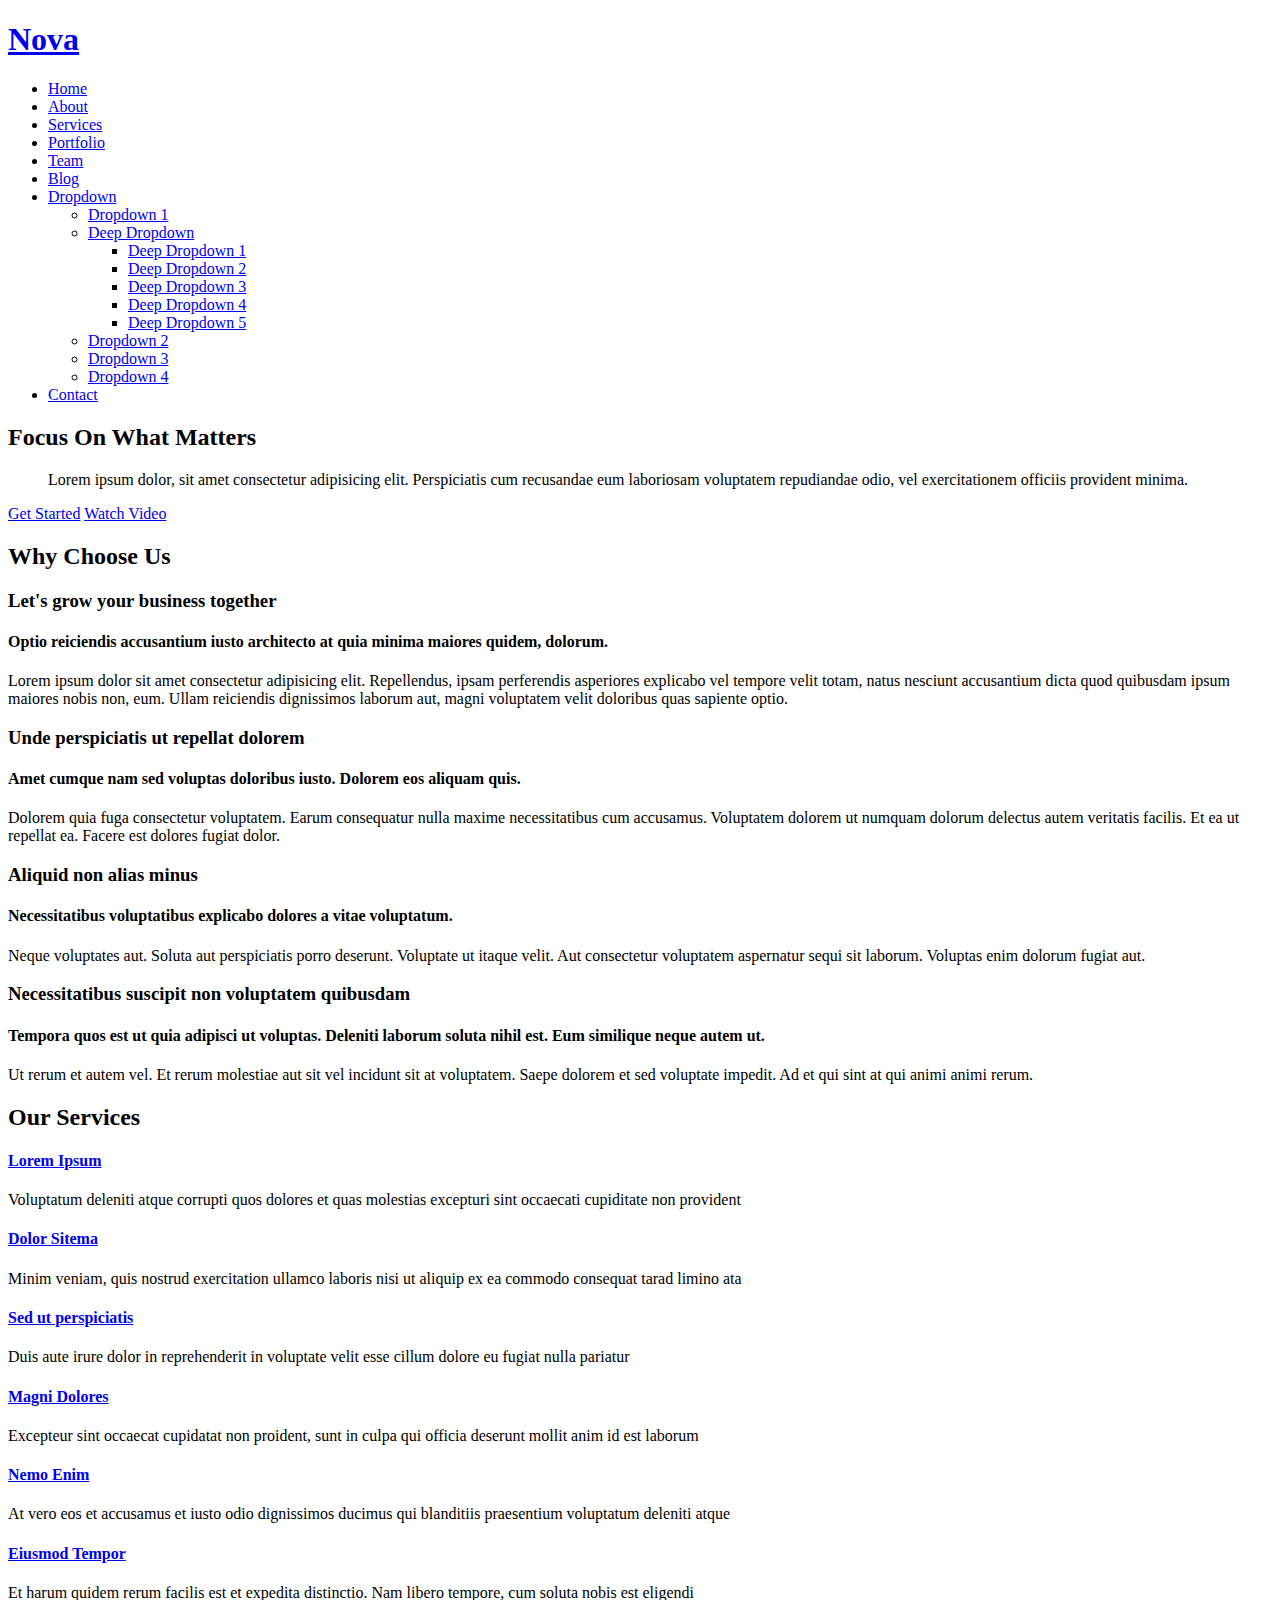
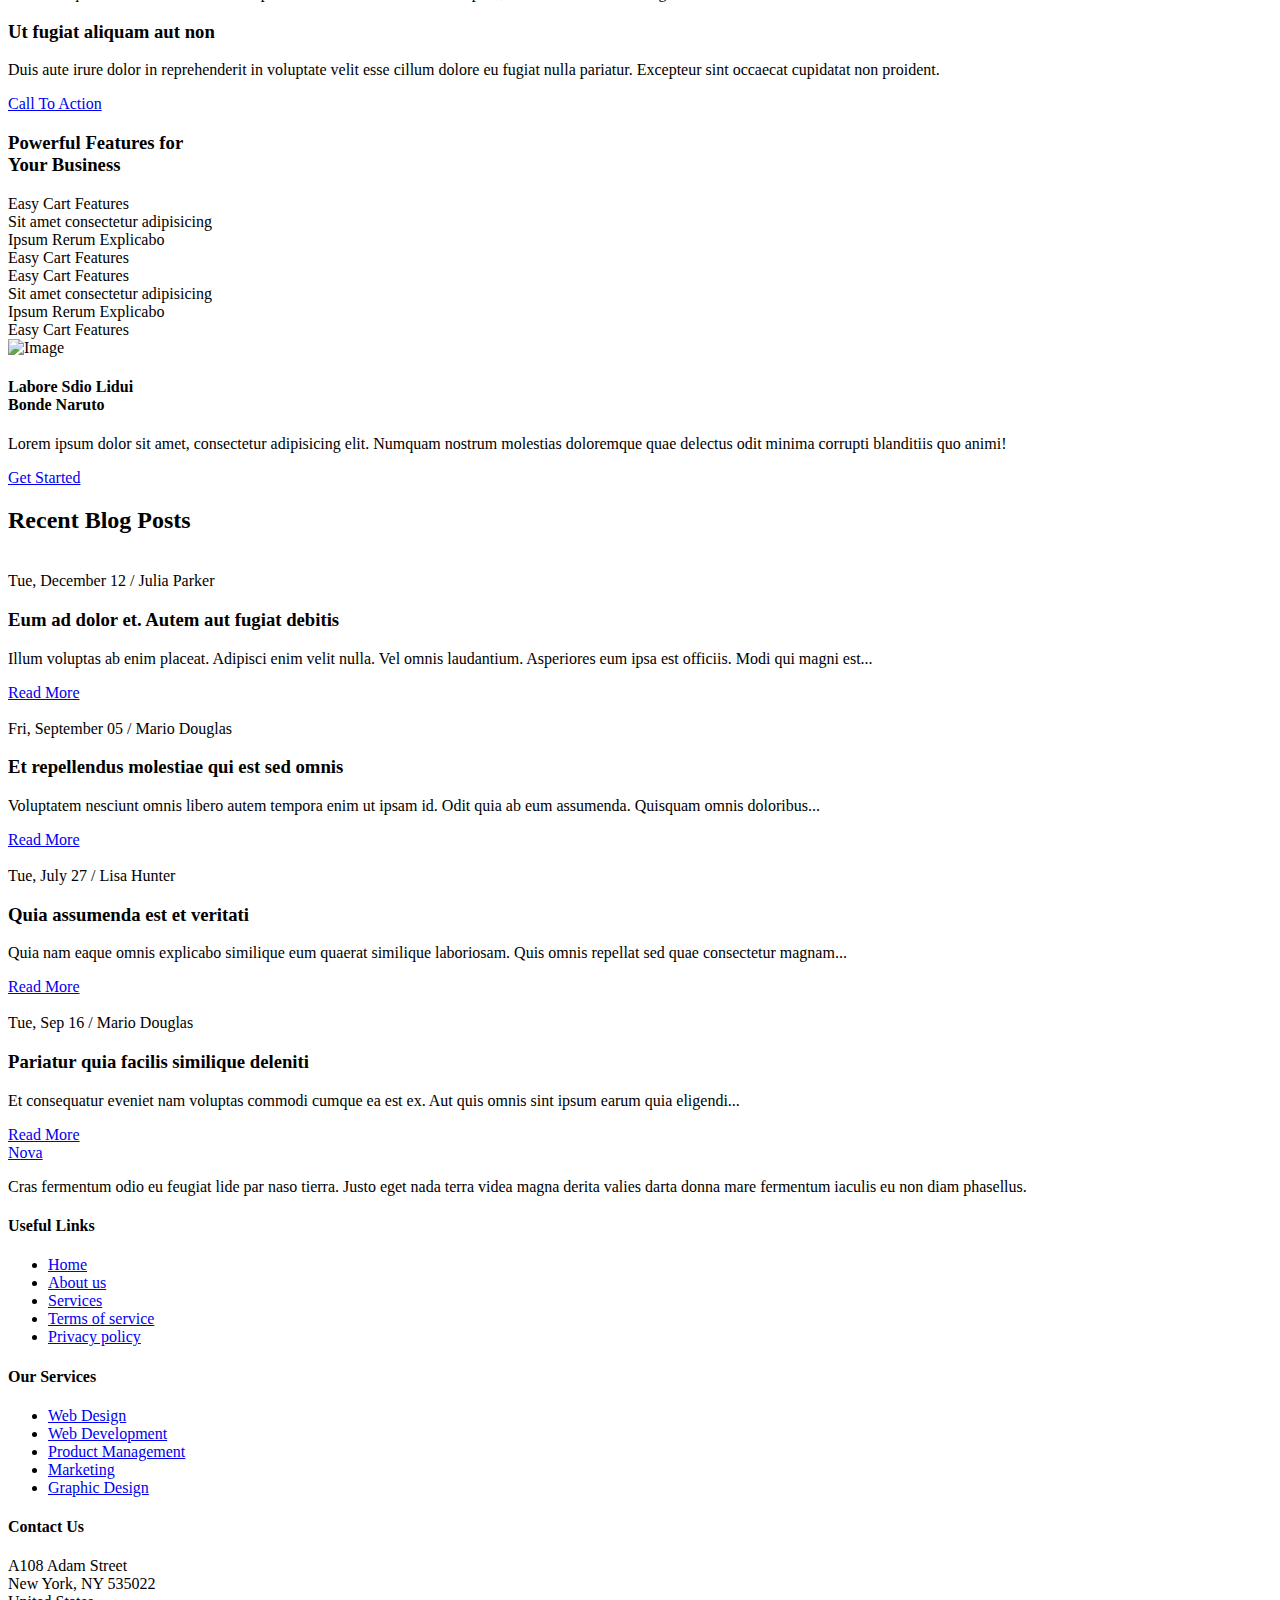
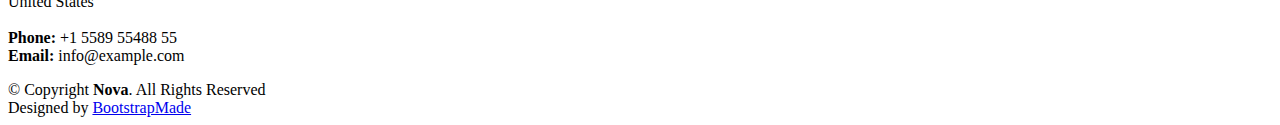
==== index.html @ cd3978c6 "Add files via upload" ====
<!DOCTYPE html>
<html lang="en">

<head>
  <meta charset="utf-8">
  <meta content="width=device-width, initial-scale=1.0" name="viewport">

  <title>Nova Bootstrap Template - Index</title>
  <meta content="" name="description">
  <meta content="" name="keywords">

  <!-- Favicons -->
  <link href="assets/img/favicon.png" rel="icon">
  <link href="assets/img/apple-touch-icon.png" rel="apple-touch-icon">

  <!-- Google Fonts -->
  <link rel="preconnect" href="https://fonts.googleapis.com">
  <link rel="preconnect" href="https://fonts.gstatic.com" crossorigin>
  <link href="https://fonts.googleapis.com/css2?family=Open+Sans:ital,wght@0,300;0,400;0,500;0,600;0,700;1,300;1,400;1,600;1,700&family=Montserrat:ital,wght@0,300;0,400;0,500;0,600;0,700;1,300;1,400;1,500;1,600;1,700&family=Raleway:ital,wght@0,300;0,400;0,500;0,600;0,700;1,300;1,400;1,500;1,600;1,700&display=swap" rel="stylesheet">

  <!-- Vendor CSS Files -->
  <link href="assets/vendor/bootstrap/css/bootstrap.min.css" rel="stylesheet">
  <link href="assets/vendor/bootstrap-icons/bootstrap-icons.css" rel="stylesheet">
  <link href="assets/vendor/aos/aos.css" rel="stylesheet">
  <link href="assets/vendor/glightbox/css/glightbox.min.css" rel="stylesheet">
  <link href="assets/vendor/swiper/swiper-bundle.min.css" rel="stylesheet">
  <link href="assets/vendor/remixicon/remixicon.css" rel="stylesheet">

  <!-- Template Main CSS File -->
  <link href="assets/css/main.css" rel="stylesheet">

  <!-- =======================================================
  * Template Name: Nova
  * Updated: May 30 2023 with Bootstrap v5.3.0
  * Template URL: https://bootstrapmade.com/nova-bootstrap-business-template/
  * Author: BootstrapMade.com
  * License: https://bootstrapmade.com/license/
  ======================================================== -->
</head>

<body class="page-index">

  <!-- ======= Header ======= -->
  <header id="header" class="header d-flex align-items-center fixed-top">
    <div class="container-fluid container-xl d-flex align-items-center justify-content-between">

      <a href="index.html" class="logo d-flex align-items-center">
        <!-- Uncomment the line below if you also wish to use an image logo -->
        <!-- <img src="assets/img/logo.png" alt=""> -->
        <h1 class="d-flex align-items-center">Nova</h1>
      </a>

      <i class="mobile-nav-toggle mobile-nav-show bi bi-list"></i>
      <i class="mobile-nav-toggle mobile-nav-hide d-none bi bi-x"></i>

      <nav id="navbar" class="navbar">
        <ul>
          <li><a href="index.html" class="active">Home</a></li>
          <li><a href="about.html">About</a></li>
          <li><a href="services.html">Services</a></li>
          <li><a href="portfolio.html">Portfolio</a></li>
          <li><a href="team.html">Team</a></li>
          <li><a href="blog.html">Blog</a></li>
          <li class="dropdown"><a href="#"><span>Dropdown</span> <i class="bi bi-chevron-down dropdown-indicator"></i></a>
            <ul>
              <li><a href="#">Dropdown 1</a></li>
              <li class="dropdown"><a href="#"><span>Deep Dropdown</span> <i class="bi bi-chevron-down dropdown-indicator"></i></a>
                <ul>
                  <li><a href="#">Deep Dropdown 1</a></li>
                  <li><a href="#">Deep Dropdown 2</a></li>
                  <li><a href="#">Deep Dropdown 3</a></li>
                  <li><a href="#">Deep Dropdown 4</a></li>
                  <li><a href="#">Deep Dropdown 5</a></li>
                </ul>
              </li>
              <li><a href="#">Dropdown 2</a></li>
              <li><a href="#">Dropdown 3</a></li>
              <li><a href="#">Dropdown 4</a></li>
            </ul>
          </li>
          <li><a href="contact.html">Contact</a></li>
        </ul>
      </nav><!-- .navbar -->

    </div>
  </header><!-- End Header -->

  <!-- ======= Hero Section ======= -->
  <section id="hero" class="hero d-flex align-items-center">
    <div class="container">
      <div class="row">
        <div class="col-xl-4">
          <h2 data-aos="fade-up">Focus On What Matters</h2>
          <blockquote data-aos="fade-up" data-aos-delay="100">
            <p>Lorem ipsum dolor, sit amet consectetur adipisicing elit. Perspiciatis cum recusandae eum laboriosam voluptatem repudiandae odio, vel exercitationem officiis provident minima. </p>
          </blockquote>
          <div class="d-flex" data-aos="fade-up" data-aos-delay="200">
            <a href="#about" class="btn-get-started">Get Started</a>
            <a href="https://www.youtube.com/watch?v=LXb3EKWsInQ" class="glightbox btn-watch-video d-flex align-items-center"><i class="bi bi-play-circle"></i><span>Watch Video</span></a>
          </div>

        </div>
      </div>
    </div>
  </section><!-- End Hero Section -->

  <main id="main">

    <!-- ======= Why Choose Us Section ======= -->
    <section id="why-us" class="why-us">
      <div class="container" data-aos="fade-up">

        <div class="section-header">
          <h2>Why Choose Us</h2>

        </div>

        <div class="row g-0" data-aos="fade-up" data-aos-delay="200">

          <div class="col-xl-5 img-bg" style="background-image: url('assets/img/why-us-bg.jpg')"></div>
          <div class="col-xl-7 slides  position-relative">

            <div class="slides-1 swiper">
              <div class="swiper-wrapper">

                <div class="swiper-slide">
                  <div class="item">
                    <h3 class="mb-3">Let's grow your business together</h3>
                    <h4 class="mb-3">Optio reiciendis accusantium iusto architecto at quia minima maiores quidem, dolorum.</h4>
                    <p>Lorem ipsum dolor sit amet consectetur adipisicing elit. Repellendus, ipsam perferendis asperiores explicabo vel tempore velit totam, natus nesciunt accusantium dicta quod quibusdam ipsum maiores nobis non, eum. Ullam reiciendis dignissimos laborum aut, magni voluptatem velit doloribus quas sapiente optio.</p>
                  </div>
                </div><!-- End slide item -->

                <div class="swiper-slide">
                  <div class="item">
                    <h3 class="mb-3">Unde perspiciatis ut repellat dolorem</h3>
                    <h4 class="mb-3">Amet cumque nam sed voluptas doloribus iusto. Dolorem eos aliquam quis.</h4>
                    <p>Dolorem quia fuga consectetur voluptatem. Earum consequatur nulla maxime necessitatibus cum accusamus. Voluptatem dolorem ut numquam dolorum delectus autem veritatis facilis. Et ea ut repellat ea. Facere est dolores fugiat dolor.</p>
                  </div>
                </div><!-- End slide item -->

                <div class="swiper-slide">
                  <div class="item">
                    <h3 class="mb-3">Aliquid non alias minus</h3>
                    <h4 class="mb-3">Necessitatibus voluptatibus explicabo dolores a vitae voluptatum.</h4>
                    <p>Neque voluptates aut. Soluta aut perspiciatis porro deserunt. Voluptate ut itaque velit. Aut consectetur voluptatem aspernatur sequi sit laborum. Voluptas enim dolorum fugiat aut.</p>
                  </div>
                </div><!-- End slide item -->

                <div class="swiper-slide">
                  <div class="item">
                    <h3 class="mb-3">Necessitatibus suscipit non voluptatem quibusdam</h3>
                    <h4 class="mb-3">Tempora quos est ut quia adipisci ut voluptas. Deleniti laborum soluta nihil est. Eum similique neque autem ut.</h4>
                    <p>Ut rerum et autem vel. Et rerum molestiae aut sit vel incidunt sit at voluptatem. Saepe dolorem et sed voluptate impedit. Ad et qui sint at qui animi animi rerum.</p>
                  </div>
                </div><!-- End slide item -->

              </div>
              <div class="swiper-pagination"></div>
            </div>
            <div class="swiper-button-prev"></div>
            <div class="swiper-button-next"></div>
          </div>

        </div>

      </div>
    </section><!-- End Why Choose Us Section -->

    <!-- ======= Our Services Section ======= -->
    <section id="services-list" class="services-list">
      <div class="container" data-aos="fade-up">

        <div class="section-header">
          <h2>Our Services</h2>

        </div>

        <div class="row gy-5">

          <div class="col-lg-4 col-md-6 service-item d-flex" data-aos="fade-up" data-aos-delay="100">
            <div class="icon flex-shrink-0"><i class="bi bi-briefcase" style="color: #f57813;"></i></div>
            <div>
              <h4 class="title"><a href="#" class="stretched-link">Lorem Ipsum</a></h4>
              <p class="description">Voluptatum deleniti atque corrupti quos dolores et quas molestias excepturi sint occaecati cupiditate non provident</p>
            </div>
          </div>
          <!-- End Service Item -->

          <div class="col-lg-4 col-md-6 service-item d-flex" data-aos="fade-up" data-aos-delay="200">
            <div class="icon flex-shrink-0"><i class="bi bi-card-checklist" style="color: #15a04a;"></i></div>
            <div>
              <h4 class="title"><a href="#" class="stretched-link">Dolor Sitema</a></h4>
              <p class="description">Minim veniam, quis nostrud exercitation ullamco laboris nisi ut aliquip ex ea commodo consequat tarad limino ata</p>
            </div>
          </div><!-- End Service Item -->

          <div class="col-lg-4 col-md-6 service-item d-flex" data-aos="fade-up" data-aos-delay="300">
            <div class="icon flex-shrink-0"><i class="bi bi-bar-chart" style="color: #d90769;"></i></div>
            <div>
              <h4 class="title"><a href="#" class="stretched-link">Sed ut perspiciatis</a></h4>
              <p class="description">Duis aute irure dolor in reprehenderit in voluptate velit esse cillum dolore eu fugiat nulla pariatur</p>
            </div>
          </div><!-- End Service Item -->

          <div class="col-lg-4 col-md-6 service-item d-flex" data-aos="fade-up" data-aos-delay="400">
            <div class="icon flex-shrink-0"><i class="bi bi-binoculars" style="color: #15bfbc;"></i></div>
            <div>
              <h4 class="title"><a href="#" class="stretched-link">Magni Dolores</a></h4>
              <p class="description">Excepteur sint occaecat cupidatat non proident, sunt in culpa qui officia deserunt mollit anim id est laborum</p>
            </div>
          </div><!-- End Service Item -->

          <div class="col-lg-4 col-md-6 service-item d-flex" data-aos="fade-up" data-aos-delay="500">
            <div class="icon flex-shrink-0"><i class="bi bi-brightness-high" style="color: #f5cf13;"></i></div>
            <div>
              <h4 class="title"><a href="#" class="stretched-link">Nemo Enim</a></h4>
              <p class="description">At vero eos et accusamus et iusto odio dignissimos ducimus qui blanditiis praesentium voluptatum deleniti atque</p>
            </div>
          </div><!-- End Service Item -->

          <div class="col-lg-4 col-md-6 service-item d-flex" data-aos="fade-up" data-aos-delay="600">
            <div class="icon flex-shrink-0"><i class="bi bi-calendar4-week" style="color: #1335f5;"></i></div>
            <div>
              <h4 class="title"><a href="#" class="stretched-link">Eiusmod Tempor</a></h4>
              <p class="description">Et harum quidem rerum facilis est et expedita distinctio. Nam libero tempore, cum soluta nobis est eligendi</p>
            </div>
          </div><!-- End Service Item -->

        </div>

      </div>
    </section><!-- End Our Services Section -->

    <!-- ======= Call To Action Section ======= -->
    <section id="call-to-action" class="call-to-action">
      <div class="container" data-aos="fade-up">
        <div class="row justify-content-center">
          <div class="col-lg-6 text-center">
            <h3>Ut fugiat aliquam aut non</h3>
            <p>Duis aute irure dolor in reprehenderit in voluptate velit esse cillum dolore eu fugiat nulla pariatur. Excepteur sint occaecat cupidatat non proident.</p>
            <a class="cta-btn" href="#">Call To Action</a>
          </div>
        </div>

      </div>
    </section><!-- End Call To Action Section -->

    <!-- ======= Features Section ======= -->
    <section id="features" class="features">

      <div class="container" data-aos="fade-up">
        <div class="row">
          <div class="col-lg-7" data-aos="fade-up" data-aos-delay="100">
            <h3>Powerful Features for <br>Your Business</h3>

            <div class="row gy-4">

              <div class="col-md-6">
                <div class="icon-list d-flex">
                  <i class="ri-store-line" style="color: #ffbb2c;"></i>
                  <span>Easy Cart Features</span>
                </div>
              </div><!-- End Icon List Item-->

              <div class="col-md-6">
                <div class="icon-list d-flex">
                  <i class="ri-bar-chart-box-line" style="color: #5578ff;"></i>
                  <span>Sit amet consectetur adipisicing</span>
                </div>
              </div><!-- End Icon List Item-->

              <div class="col-md-6">
                <div class="icon-list d-flex">
                  <i class="ri-calendar-todo-line" style="color: #e80368;"></i>
                  <span>Ipsum Rerum Explicabo</span>
                </div>
              </div><!-- End Icon List Item-->

              <div class="col-md-6">
                <div class="icon-list d-flex">
                  <i class="ri-paint-brush-line" style="color: #e361ff;"></i>
                  <span>Easy Cart Features</span>
                </div>
              </div><!-- End Icon List Item-->

              <div class="col-md-6">
                <div class="icon-list d-flex">
                  <i class="ri-database-2-line" style="color: #47aeff;"></i>
                  <span>Easy Cart Features</span>
                </div>
              </div><!-- End Icon List Item-->

              <div class="col-md-6">
                <div class="icon-list d-flex">
                  <i class="ri-gradienter-line" style="color: #ffa76e;"></i>
                  <span>Sit amet consectetur adipisicing</span>
                </div>
              </div><!-- End Icon List Item-->

              <div class="col-md-6">
                <div class="icon-list d-flex">
                  <i class="ri-file-list-3-line" style="color: #11dbcf;"></i>
                  <span>Ipsum Rerum Explicabo</span>
                </div>
              </div><!-- End Icon List Item-->

              <div class="col-md-6">
                <div class="icon-list d-flex">
                  <i class="ri-base-station-line" style="color: #ff5828;"></i>
                  <span>Easy Cart Features</span>
                </div>
              </div><!-- End Icon List Item-->
            </div>
          </div>
          <div class="col-lg-5 position-relative" data-aos="fade-up" data-aos-delay="200">
            <div class="phone-wrap">
              <img src="assets/img/iphone.png" alt="Image" class="img-fluid">
            </div>
          </div>
        </div>

      </div>

      <div class="details">
        <div class="container" data-aos="fade-up" data-aos-delay="300">
          <div class="row">
            <div class="col-md-6">
              <h4>Labore Sdio Lidui<br>Bonde Naruto</h4>
              <p>Lorem ipsum dolor sit amet, consectetur adipisicing elit. Numquam nostrum molestias doloremque quae delectus odit minima corrupti blanditiis quo animi!</p>
              <a href="#about" class="btn-get-started">Get Started</a>
            </div>
          </div>

        </div>
      </div>

    </section><!-- End Features Section -->

    <!-- ======= Recent Blog Posts Section ======= -->
    <section id="recent-posts" class="recent-posts">
      <div class="container" data-aos="fade-up">

        <div class="section-header">
          <h2>Recent Blog Posts</h2>

        </div>

        <div class="row gy-5">

          <div class="col-xl-3 col-md-6" data-aos="fade-up" data-aos-delay="100">
            <div class="post-box">
              <div class="post-img"><img src="assets/img/blog/blog-1.jpg" class="img-fluid" alt=""></div>
              <div class="meta">
                <span class="post-date">Tue, December 12</span>
                <span class="post-author"> / Julia Parker</span>
              </div>
              <h3 class="post-title">Eum ad dolor et. Autem aut fugiat debitis</h3>
              <p>Illum voluptas ab enim placeat. Adipisci enim velit nulla. Vel omnis laudantium. Asperiores eum ipsa est officiis. Modi qui magni est...</p>
              <a href="blog-details.html" class="readmore stretched-link"><span>Read More</span><i class="bi bi-arrow-right"></i></a>
            </div>
          </div>

          <div class="col-xl-3 col-md-6" data-aos="fade-up" data-aos-delay="200">
            <div class="post-box">
              <div class="post-img"><img src="assets/img/blog/blog-2.jpg" class="img-fluid" alt=""></div>
              <div class="meta">
                <span class="post-date">Fri, September 05</span>
                <span class="post-author"> / Mario Douglas</span>
              </div>
              <h3 class="post-title">Et repellendus molestiae qui est sed omnis</h3>
              <p>Voluptatem nesciunt omnis libero autem tempora enim ut ipsam id. Odit quia ab eum assumenda. Quisquam omnis doloribus...</p>
              <a href="blog-details.html" class="readmore stretched-link"><span>Read More</span><i class="bi bi-arrow-right"></i></a>
            </div>
          </div>

          <div class="col-xl-3 col-md-6" data-aos="fade-up" data-aos-delay="300">
            <div class="post-box">
              <div class="post-img"><img src="assets/img/blog/blog-3.jpg" class="img-fluid" alt=""></div>
              <div class="meta">
                <span class="post-date">Tue, July 27</span>
                <span class="post-author"> / Lisa Hunter</span>
              </div>
              <h3 class="post-title">Quia assumenda est et veritati</h3>
              <p>Quia nam eaque omnis explicabo similique eum quaerat similique laboriosam. Quis omnis repellat sed quae consectetur magnam...</p>
              <a href="blog-details.html" class="readmore stretched-link"><span>Read More</span><i class="bi bi-arrow-right"></i></a>
            </div>
          </div>

          <div class="col-xl-3 col-md-6" data-aos="fade-up" data-aos-delay="400">
            <div class="post-box">
              <div class="post-img"><img src="assets/img/blog/blog-4.jpg" class="img-fluid" alt=""></div>
              <div class="meta">
                <span class="post-date">Tue, Sep 16</span>
                <span class="post-author"> / Mario Douglas</span>
              </div>
              <h3 class="post-title">Pariatur quia facilis similique deleniti</h3>
              <p>Et consequatur eveniet nam voluptas commodi cumque ea est ex. Aut quis omnis sint ipsum earum quia eligendi...</p>
              <a href="blog-details.html" class="readmore stretched-link"><span>Read More</span><i class="bi bi-arrow-right"></i></a>
            </div>
          </div>

        </div>

      </div>
    </section><!-- End Recent Blog Posts Section -->

  </main><!-- End #main -->

  <!-- ======= Footer ======= -->
  <footer id="footer" class="footer">

    <div class="footer-content">
      <div class="container">
        <div class="row gy-4">
          <div class="col-lg-5 col-md-12 footer-info">
            <a href="index.html" class="logo d-flex align-items-center">
              <span>Nova</span>
            </a>
            <p>Cras fermentum odio eu feugiat lide par naso tierra. Justo eget nada terra videa magna derita valies darta donna mare fermentum iaculis eu non diam phasellus.</p>
            <div class="social-links d-flex  mt-3">
              <a href="#" class="twitter"><i class="bi bi-twitter"></i></a>
              <a href="#" class="facebook"><i class="bi bi-facebook"></i></a>
              <a href="#" class="instagram"><i class="bi bi-instagram"></i></a>
              <a href="#" class="linkedin"><i class="bi bi-linkedin"></i></a>
            </div>
          </div>

          <div class="col-lg-2 col-6 footer-links">
            <h4>Useful Links</h4>
            <ul>
              <li><i class="bi bi-dash"></i> <a href="#">Home</a></li>
              <li><i class="bi bi-dash"></i> <a href="#">About us</a></li>
              <li><i class="bi bi-dash"></i> <a href="#">Services</a></li>
              <li><i class="bi bi-dash"></i> <a href="#">Terms of service</a></li>
              <li><i class="bi bi-dash"></i> <a href="#">Privacy policy</a></li>
            </ul>
          </div>

          <div class="col-lg-2 col-6 footer-links">
            <h4>Our Services</h4>
            <ul>
              <li><i class="bi bi-dash"></i> <a href="#">Web Design</a></li>
              <li><i class="bi bi-dash"></i> <a href="#">Web Development</a></li>
              <li><i class="bi bi-dash"></i> <a href="#">Product Management</a></li>
              <li><i class="bi bi-dash"></i> <a href="#">Marketing</a></li>
              <li><i class="bi bi-dash"></i> <a href="#">Graphic Design</a></li>
            </ul>
          </div>

          <div class="col-lg-3 col-md-12 footer-contact text-center text-md-start">
            <h4>Contact Us</h4>
            <p>
              A108 Adam Street <br>
              New York, NY 535022<br>
              United States <br><br>
              <strong>Phone:</strong> +1 5589 55488 55<br>
              <strong>Email:</strong> info@example.com<br>
            </p>

          </div>

        </div>
      </div>
    </div>

    <div class="footer-legal">
      <div class="container">
        <div class="copyright">
          &copy; Copyright <strong><span>Nova</span></strong>. All Rights Reserved
        </div>
        <div class="credits">
          <!-- All the links in the footer should remain intact. -->
          <!-- You can delete the links only if you purchased the pro version. -->
          <!-- Licensing information: https://bootstrapmade.com/license/ -->
          <!-- Purchase the pro version with working PHP/AJAX contact form: https://bootstrapmade.com/nova-bootstrap-business-template/ -->
          Designed by <a href="https://bootstrapmade.com/">BootstrapMade</a>
        </div>
      </div>
    </div>
  </footer><!-- End Footer --><!-- End Footer -->

  <a href="#" class="scroll-top d-flex align-items-center justify-content-center"><i class="bi bi-arrow-up-short"></i></a>

  <div id="preloader"></div>

  <!-- Vendor JS Files -->
  <script src="assets/vendor/bootstrap/js/bootstrap.bundle.min.js"></script>
  <script src="assets/vendor/aos/aos.js"></script>
  <script src="assets/vendor/glightbox/js/glightbox.min.js"></script>
  <script src="assets/vendor/swiper/swiper-bundle.min.js"></script>
  <script src="assets/vendor/isotope-layout/isotope.pkgd.min.js"></script>
  <script src="assets/vendor/php-email-form/validate.js"></script>

  <!-- Template Main JS File -->
  <script src="assets/js/main.js"></script>

</body>

</html>
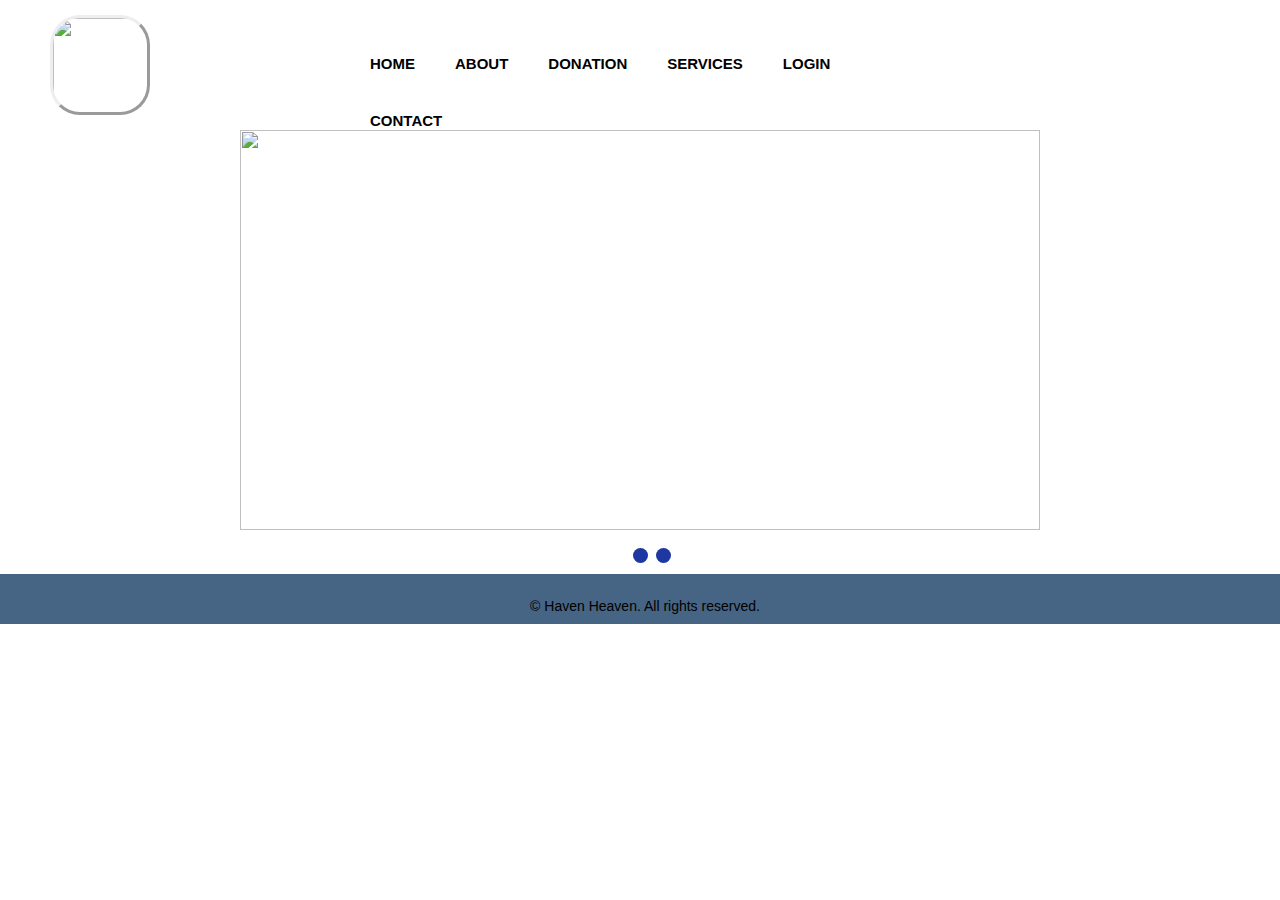
==== commit 747e2f66: "Add files via upload" ====
--- a/index.html
+++ b/index.html
@@ -1,500 +1,84 @@
-<!DOCTYPE html>
-<html lang="en">
-
-<head>
-  <meta charset="utf-8">
-  <meta content="width=device-width, initial-scale=1.0" name="viewport">
-
-  <title>Nova Bootstrap Template - Index</title>
-  <meta content="" name="description">
-  <meta content="" name="keywords">
-
-  <!-- Favicons -->
-  <link href="assets/img/favicon.png" rel="icon">
-  <link href="assets/img/apple-touch-icon.png" rel="apple-touch-icon">
-
-  <!-- Google Fonts -->
-  <link rel="preconnect" href="https://fonts.googleapis.com">
-  <link rel="preconnect" href="https://fonts.gstatic.com" crossorigin>
-  <link href="https://fonts.googleapis.com/css2?family=Open+Sans:ital,wght@0,300;0,400;0,500;0,600;0,700;1,300;1,400;1,600;1,700&family=Montserrat:ital,wght@0,300;0,400;0,500;0,600;0,700;1,300;1,400;1,500;1,600;1,700&family=Raleway:ital,wght@0,300;0,400;0,500;0,600;0,700;1,300;1,400;1,500;1,600;1,700&display=swap" rel="stylesheet">
-
-  <!-- Vendor CSS Files -->
-  <link href="assets/vendor/bootstrap/css/bootstrap.min.css" rel="stylesheet">
-  <link href="assets/vendor/bootstrap-icons/bootstrap-icons.css" rel="stylesheet">
-  <link href="assets/vendor/aos/aos.css" rel="stylesheet">
-  <link href="assets/vendor/glightbox/css/glightbox.min.css" rel="stylesheet">
-  <link href="assets/vendor/swiper/swiper-bundle.min.css" rel="stylesheet">
-  <link href="assets/vendor/remixicon/remixicon.css" rel="stylesheet">
-
-  <!-- Template Main CSS File -->
-  <link href="assets/css/main.css" rel="stylesheet">
-
-  <!-- =======================================================
-  * Template Name: Nova
-  * Updated: May 30 2023 with Bootstrap v5.3.0
-  * Template URL: https://bootstrapmade.com/nova-bootstrap-business-template/
-  * Author: BootstrapMade.com
-  * License: https://bootstrapmade.com/license/
-  ======================================================== -->
-</head>
-
-<body class="page-index">
-
-  <!-- ======= Header ======= -->
-  <header id="header" class="header d-flex align-items-center fixed-top">
-    <div class="container-fluid container-xl d-flex align-items-center justify-content-between">
-
-      <a href="index.html" class="logo d-flex align-items-center">
-        <!-- Uncomment the line below if you also wish to use an image logo -->
-        <!-- <img src="assets/img/logo.png" alt=""> -->
-        <h1 class="d-flex align-items-center">Nova</h1>
-      </a>
-
-      <i class="mobile-nav-toggle mobile-nav-show bi bi-list"></i>
-      <i class="mobile-nav-toggle mobile-nav-hide d-none bi bi-x"></i>
-
-      <nav id="navbar" class="navbar">
-        <ul>
-          <li><a href="index.html" class="active">Home</a></li>
-          <li><a href="about.html">About</a></li>
-          <li><a href="services.html">Services</a></li>
-          <li><a href="portfolio.html">Portfolio</a></li>
-          <li><a href="team.html">Team</a></li>
-          <li><a href="blog.html">Blog</a></li>
-          <li class="dropdown"><a href="#"><span>Dropdown</span> <i class="bi bi-chevron-down dropdown-indicator"></i></a>
-            <ul>
-              <li><a href="#">Dropdown 1</a></li>
-              <li class="dropdown"><a href="#"><span>Deep Dropdown</span> <i class="bi bi-chevron-down dropdown-indicator"></i></a>
-                <ul>
-                  <li><a href="#">Deep Dropdown 1</a></li>
-                  <li><a href="#">Deep Dropdown 2</a></li>
-                  <li><a href="#">Deep Dropdown 3</a></li>
-                  <li><a href="#">Deep Dropdown 4</a></li>
-                  <li><a href="#">Deep Dropdown 5</a></li>
-                </ul>
-              </li>
-              <li><a href="#">Dropdown 2</a></li>
-              <li><a href="#">Dropdown 3</a></li>
-              <li><a href="#">Dropdown 4</a></li>
-            </ul>
-          </li>
-          <li><a href="contact.html">Contact</a></li>
-        </ul>
-      </nav><!-- .navbar -->
-
-    </div>
-  </header><!-- End Header -->
-
-  <!-- ======= Hero Section ======= -->
-  <section id="hero" class="hero d-flex align-items-center">
-    <div class="container">
-      <div class="row">
-        <div class="col-xl-4">
-          <h2 data-aos="fade-up">Focus On What Matters</h2>
-          <blockquote data-aos="fade-up" data-aos-delay="100">
-            <p>Lorem ipsum dolor, sit amet consectetur adipisicing elit. Perspiciatis cum recusandae eum laboriosam voluptatem repudiandae odio, vel exercitationem officiis provident minima. </p>
-          </blockquote>
-          <div class="d-flex" data-aos="fade-up" data-aos-delay="200">
-            <a href="#about" class="btn-get-started">Get Started</a>
-            <a href="https://www.youtube.com/watch?v=LXb3EKWsInQ" class="glightbox btn-watch-video d-flex align-items-center"><i class="bi bi-play-circle"></i><span>Watch Video</span></a>
-          </div>
-
-        </div>
-      </div>
-    </div>
-  </section><!-- End Hero Section -->
-
-  <main id="main">
-
-    <!-- ======= Why Choose Us Section ======= -->
-    <section id="why-us" class="why-us">
-      <div class="container" data-aos="fade-up">
-
-        <div class="section-header">
-          <h2>Why Choose Us</h2>
-
-        </div>
-
-        <div class="row g-0" data-aos="fade-up" data-aos-delay="200">
-
-          <div class="col-xl-5 img-bg" style="background-image: url('assets/img/why-us-bg.jpg')"></div>
-          <div class="col-xl-7 slides  position-relative">
-
-            <div class="slides-1 swiper">
-              <div class="swiper-wrapper">
-
-                <div class="swiper-slide">
-                  <div class="item">
-                    <h3 class="mb-3">Let's grow your business together</h3>
-                    <h4 class="mb-3">Optio reiciendis accusantium iusto architecto at quia minima maiores quidem, dolorum.</h4>
-                    <p>Lorem ipsum dolor sit amet consectetur adipisicing elit. Repellendus, ipsam perferendis asperiores explicabo vel tempore velit totam, natus nesciunt accusantium dicta quod quibusdam ipsum maiores nobis non, eum. Ullam reiciendis dignissimos laborum aut, magni voluptatem velit doloribus quas sapiente optio.</p>
-                  </div>
-                </div><!-- End slide item -->
-
-                <div class="swiper-slide">
-                  <div class="item">
-                    <h3 class="mb-3">Unde perspiciatis ut repellat dolorem</h3>
-                    <h4 class="mb-3">Amet cumque nam sed voluptas doloribus iusto. Dolorem eos aliquam quis.</h4>
-                    <p>Dolorem quia fuga consectetur voluptatem. Earum consequatur nulla maxime necessitatibus cum accusamus. Voluptatem dolorem ut numquam dolorum delectus autem veritatis facilis. Et ea ut repellat ea. Facere est dolores fugiat dolor.</p>
-                  </div>
-                </div><!-- End slide item -->
-
-                <div class="swiper-slide">
-                  <div class="item">
-                    <h3 class="mb-3">Aliquid non alias minus</h3>
-                    <h4 class="mb-3">Necessitatibus voluptatibus explicabo dolores a vitae voluptatum.</h4>
-                    <p>Neque voluptates aut. Soluta aut perspiciatis porro deserunt. Voluptate ut itaque velit. Aut consectetur voluptatem aspernatur sequi sit laborum. Voluptas enim dolorum fugiat aut.</p>
-                  </div>
-                </div><!-- End slide item -->
-
-                <div class="swiper-slide">
-                  <div class="item">
-                    <h3 class="mb-3">Necessitatibus suscipit non voluptatem quibusdam</h3>
-                    <h4 class="mb-3">Tempora quos est ut quia adipisci ut voluptas. Deleniti laborum soluta nihil est. Eum similique neque autem ut.</h4>
-                    <p>Ut rerum et autem vel. Et rerum molestiae aut sit vel incidunt sit at voluptatem. Saepe dolorem et sed voluptate impedit. Ad et qui sint at qui animi animi rerum.</p>
-                  </div>
-                </div><!-- End slide item -->
-
-              </div>
-              <div class="swiper-pagination"></div>
-            </div>
-            <div class="swiper-button-prev"></div>
-            <div class="swiper-button-next"></div>
-          </div>
-
-        </div>
-
-      </div>
-    </section><!-- End Why Choose Us Section -->
-
-    <!-- ======= Our Services Section ======= -->
-    <section id="services-list" class="services-list">
-      <div class="container" data-aos="fade-up">
-
-        <div class="section-header">
-          <h2>Our Services</h2>
-
-        </div>
-
-        <div class="row gy-5">
-
-          <div class="col-lg-4 col-md-6 service-item d-flex" data-aos="fade-up" data-aos-delay="100">
-            <div class="icon flex-shrink-0"><i class="bi bi-briefcase" style="color: #f57813;"></i></div>
-            <div>
-              <h4 class="title"><a href="#" class="stretched-link">Lorem Ipsum</a></h4>
-              <p class="description">Voluptatum deleniti atque corrupti quos dolores et quas molestias excepturi sint occaecati cupiditate non provident</p>
-            </div>
-          </div>
-          <!-- End Service Item -->
-
-          <div class="col-lg-4 col-md-6 service-item d-flex" data-aos="fade-up" data-aos-delay="200">
-            <div class="icon flex-shrink-0"><i class="bi bi-card-checklist" style="color: #15a04a;"></i></div>
-            <div>
-              <h4 class="title"><a href="#" class="stretched-link">Dolor Sitema</a></h4>
-              <p class="description">Minim veniam, quis nostrud exercitation ullamco laboris nisi ut aliquip ex ea commodo consequat tarad limino ata</p>
-            </div>
-          </div><!-- End Service Item -->
-
-          <div class="col-lg-4 col-md-6 service-item d-flex" data-aos="fade-up" data-aos-delay="300">
-            <div class="icon flex-shrink-0"><i class="bi bi-bar-chart" style="color: #d90769;"></i></div>
-            <div>
-              <h4 class="title"><a href="#" class="stretched-link">Sed ut perspiciatis</a></h4>
-              <p class="description">Duis aute irure dolor in reprehenderit in voluptate velit esse cillum dolore eu fugiat nulla pariatur</p>
-            </div>
-          </div><!-- End Service Item -->
-
-          <div class="col-lg-4 col-md-6 service-item d-flex" data-aos="fade-up" data-aos-delay="400">
-            <div class="icon flex-shrink-0"><i class="bi bi-binoculars" style="color: #15bfbc;"></i></div>
-            <div>
-              <h4 class="title"><a href="#" class="stretched-link">Magni Dolores</a></h4>
-              <p class="description">Excepteur sint occaecat cupidatat non proident, sunt in culpa qui officia deserunt mollit anim id est laborum</p>
-            </div>
-          </div><!-- End Service Item -->
-
-          <div class="col-lg-4 col-md-6 service-item d-flex" data-aos="fade-up" data-aos-delay="500">
-            <div class="icon flex-shrink-0"><i class="bi bi-brightness-high" style="color: #f5cf13;"></i></div>
-            <div>
-              <h4 class="title"><a href="#" class="stretched-link">Nemo Enim</a></h4>
-              <p class="description">At vero eos et accusamus et iusto odio dignissimos ducimus qui blanditiis praesentium voluptatum deleniti atque</p>
-            </div>
-          </div><!-- End Service Item -->
-
-          <div class="col-lg-4 col-md-6 service-item d-flex" data-aos="fade-up" data-aos-delay="600">
-            <div class="icon flex-shrink-0"><i class="bi bi-calendar4-week" style="color: #1335f5;"></i></div>
-            <div>
-              <h4 class="title"><a href="#" class="stretched-link">Eiusmod Tempor</a></h4>
-              <p class="description">Et harum quidem rerum facilis est et expedita distinctio. Nam libero tempore, cum soluta nobis est eligendi</p>
-            </div>
-          </div><!-- End Service Item -->
-
-        </div>
-
-      </div>
-    </section><!-- End Our Services Section -->
-
-    <!-- ======= Call To Action Section ======= -->
-    <section id="call-to-action" class="call-to-action">
-      <div class="container" data-aos="fade-up">
-        <div class="row justify-content-center">
-          <div class="col-lg-6 text-center">
-            <h3>Ut fugiat aliquam aut non</h3>
-            <p>Duis aute irure dolor in reprehenderit in voluptate velit esse cillum dolore eu fugiat nulla pariatur. Excepteur sint occaecat cupidatat non proident.</p>
-            <a class="cta-btn" href="#">Call To Action</a>
-          </div>
-        </div>
-
-      </div>
-    </section><!-- End Call To Action Section -->
-
-    <!-- ======= Features Section ======= -->
-    <section id="features" class="features">
-
-      <div class="container" data-aos="fade-up">
-        <div class="row">
-          <div class="col-lg-7" data-aos="fade-up" data-aos-delay="100">
-            <h3>Powerful Features for <br>Your Business</h3>
-
-            <div class="row gy-4">
-
-              <div class="col-md-6">
-                <div class="icon-list d-flex">
-                  <i class="ri-store-line" style="color: #ffbb2c;"></i>
-                  <span>Easy Cart Features</span>
-                </div>
-              </div><!-- End Icon List Item-->
-
-              <div class="col-md-6">
-                <div class="icon-list d-flex">
-                  <i class="ri-bar-chart-box-line" style="color: #5578ff;"></i>
-                  <span>Sit amet consectetur adipisicing</span>
-                </div>
-              </div><!-- End Icon List Item-->
-
-              <div class="col-md-6">
-                <div class="icon-list d-flex">
-                  <i class="ri-calendar-todo-line" style="color: #e80368;"></i>
-                  <span>Ipsum Rerum Explicabo</span>
-                </div>
-              </div><!-- End Icon List Item-->
-
-              <div class="col-md-6">
-                <div class="icon-list d-flex">
-                  <i class="ri-paint-brush-line" style="color: #e361ff;"></i>
-                  <span>Easy Cart Features</span>
-                </div>
-              </div><!-- End Icon List Item-->
-
-              <div class="col-md-6">
-                <div class="icon-list d-flex">
-                  <i class="ri-database-2-line" style="color: #47aeff;"></i>
-                  <span>Easy Cart Features</span>
-                </div>
-              </div><!-- End Icon List Item-->
-
-              <div class="col-md-6">
-                <div class="icon-list d-flex">
-                  <i class="ri-gradienter-line" style="color: #ffa76e;"></i>
-                  <span>Sit amet consectetur adipisicing</span>
-                </div>
-              </div><!-- End Icon List Item-->
-
-              <div class="col-md-6">
-                <div class="icon-list d-flex">
-                  <i class="ri-file-list-3-line" style="color: #11dbcf;"></i>
-                  <span>Ipsum Rerum Explicabo</span>
-                </div>
-              </div><!-- End Icon List Item-->
-
-              <div class="col-md-6">
-                <div class="icon-list d-flex">
-                  <i class="ri-base-station-line" style="color: #ff5828;"></i>
-                  <span>Easy Cart Features</span>
-                </div>
-              </div><!-- End Icon List Item-->
-            </div>
-          </div>
-          <div class="col-lg-5 position-relative" data-aos="fade-up" data-aos-delay="200">
-            <div class="phone-wrap">
-              <img src="assets/img/iphone.png" alt="Image" class="img-fluid">
-            </div>
-          </div>
-        </div>
-
-      </div>
-
-      <div class="details">
-        <div class="container" data-aos="fade-up" data-aos-delay="300">
-          <div class="row">
-            <div class="col-md-6">
-              <h4>Labore Sdio Lidui<br>Bonde Naruto</h4>
-              <p>Lorem ipsum dolor sit amet, consectetur adipisicing elit. Numquam nostrum molestias doloremque quae delectus odit minima corrupti blanditiis quo animi!</p>
-              <a href="#about" class="btn-get-started">Get Started</a>
-            </div>
-          </div>
-
-        </div>
-      </div>
-
-    </section><!-- End Features Section -->
-
-    <!-- ======= Recent Blog Posts Section ======= -->
-    <section id="recent-posts" class="recent-posts">
-      <div class="container" data-aos="fade-up">
-
-        <div class="section-header">
-          <h2>Recent Blog Posts</h2>
-
-        </div>
-
-        <div class="row gy-5">
-
-          <div class="col-xl-3 col-md-6" data-aos="fade-up" data-aos-delay="100">
-            <div class="post-box">
-              <div class="post-img"><img src="assets/img/blog/blog-1.jpg" class="img-fluid" alt=""></div>
-              <div class="meta">
-                <span class="post-date">Tue, December 12</span>
-                <span class="post-author"> / Julia Parker</span>
-              </div>
-              <h3 class="post-title">Eum ad dolor et. Autem aut fugiat debitis</h3>
-              <p>Illum voluptas ab enim placeat. Adipisci enim velit nulla. Vel omnis laudantium. Asperiores eum ipsa est officiis. Modi qui magni est...</p>
-              <a href="blog-details.html" class="readmore stretched-link"><span>Read More</span><i class="bi bi-arrow-right"></i></a>
-            </div>
-          </div>
-
-          <div class="col-xl-3 col-md-6" data-aos="fade-up" data-aos-delay="200">
-            <div class="post-box">
-              <div class="post-img"><img src="assets/img/blog/blog-2.jpg" class="img-fluid" alt=""></div>
-              <div class="meta">
-                <span class="post-date">Fri, September 05</span>
-                <span class="post-author"> / Mario Douglas</span>
-              </div>
-              <h3 class="post-title">Et repellendus molestiae qui est sed omnis</h3>
-              <p>Voluptatem nesciunt omnis libero autem tempora enim ut ipsam id. Odit quia ab eum assumenda. Quisquam omnis doloribus...</p>
-              <a href="blog-details.html" class="readmore stretched-link"><span>Read More</span><i class="bi bi-arrow-right"></i></a>
-            </div>
-          </div>
-
-          <div class="col-xl-3 col-md-6" data-aos="fade-up" data-aos-delay="300">
-            <div class="post-box">
-              <div class="post-img"><img src="assets/img/blog/blog-3.jpg" class="img-fluid" alt=""></div>
-              <div class="meta">
-                <span class="post-date">Tue, July 27</span>
-                <span class="post-author"> / Lisa Hunter</span>
-              </div>
-              <h3 class="post-title">Quia assumenda est et veritati</h3>
-              <p>Quia nam eaque omnis explicabo similique eum quaerat similique laboriosam. Quis omnis repellat sed quae consectetur magnam...</p>
-              <a href="blog-details.html" class="readmore stretched-link"><span>Read More</span><i class="bi bi-arrow-right"></i></a>
-            </div>
-          </div>
-
-          <div class="col-xl-3 col-md-6" data-aos="fade-up" data-aos-delay="400">
-            <div class="post-box">
-              <div class="post-img"><img src="assets/img/blog/blog-4.jpg" class="img-fluid" alt=""></div>
-              <div class="meta">
-                <span class="post-date">Tue, Sep 16</span>
-                <span class="post-author"> / Mario Douglas</span>
-              </div>
-              <h3 class="post-title">Pariatur quia facilis similique deleniti</h3>
-              <p>Et consequatur eveniet nam voluptas commodi cumque ea est ex. Aut quis omnis sint ipsum earum quia eligendi...</p>
-              <a href="blog-details.html" class="readmore stretched-link"><span>Read More</span><i class="bi bi-arrow-right"></i></a>
-            </div>
-          </div>
-
-        </div>
-
-      </div>
-    </section><!-- End Recent Blog Posts Section -->
-
-  </main><!-- End #main -->
-
-  <!-- ======= Footer ======= -->
-  <footer id="footer" class="footer">
-
-    <div class="footer-content">
-      <div class="container">
-        <div class="row gy-4">
-          <div class="col-lg-5 col-md-12 footer-info">
-            <a href="index.html" class="logo d-flex align-items-center">
-              <span>Nova</span>
-            </a>
-            <p>Cras fermentum odio eu feugiat lide par naso tierra. Justo eget nada terra videa magna derita valies darta donna mare fermentum iaculis eu non diam phasellus.</p>
-            <div class="social-links d-flex  mt-3">
-              <a href="#" class="twitter"><i class="bi bi-twitter"></i></a>
-              <a href="#" class="facebook"><i class="bi bi-facebook"></i></a>
-              <a href="#" class="instagram"><i class="bi bi-instagram"></i></a>
-              <a href="#" class="linkedin"><i class="bi bi-linkedin"></i></a>
-            </div>
-          </div>
-
-          <div class="col-lg-2 col-6 footer-links">
-            <h4>Useful Links</h4>
-            <ul>
-              <li><i class="bi bi-dash"></i> <a href="#">Home</a></li>
-              <li><i class="bi bi-dash"></i> <a href="#">About us</a></li>
-              <li><i class="bi bi-dash"></i> <a href="#">Services</a></li>
-              <li><i class="bi bi-dash"></i> <a href="#">Terms of service</a></li>
-              <li><i class="bi bi-dash"></i> <a href="#">Privacy policy</a></li>
-            </ul>
-          </div>
-
-          <div class="col-lg-2 col-6 footer-links">
-            <h4>Our Services</h4>
-            <ul>
-              <li><i class="bi bi-dash"></i> <a href="#">Web Design</a></li>
-              <li><i class="bi bi-dash"></i> <a href="#">Web Development</a></li>
-              <li><i class="bi bi-dash"></i> <a href="#">Product Management</a></li>
-              <li><i class="bi bi-dash"></i> <a href="#">Marketing</a></li>
-              <li><i class="bi bi-dash"></i> <a href="#">Graphic Design</a></li>
-            </ul>
-          </div>
-
-          <div class="col-lg-3 col-md-12 footer-contact text-center text-md-start">
-            <h4>Contact Us</h4>
-            <p>
-              A108 Adam Street <br>
-              New York, NY 535022<br>
-              United States <br><br>
-              <strong>Phone:</strong> +1 5589 55488 55<br>
-              <strong>Email:</strong> info@example.com<br>
-            </p>
-
-          </div>
-
-        </div>
-      </div>
-    </div>
-
-    <div class="footer-legal">
-      <div class="container">
-        <div class="copyright">
-          &copy; Copyright <strong><span>Nova</span></strong>. All Rights Reserved
-        </div>
-        <div class="credits">
-          <!-- All the links in the footer should remain intact. -->
-          <!-- You can delete the links only if you purchased the pro version. -->
-          <!-- Licensing information: https://bootstrapmade.com/license/ -->
-          <!-- Purchase the pro version with working PHP/AJAX contact form: https://bootstrapmade.com/nova-bootstrap-business-template/ -->
-          Designed by <a href="https://bootstrapmade.com/">BootstrapMade</a>
-        </div>
-      </div>
-    </div>
-  </footer><!-- End Footer --><!-- End Footer -->
-
-  <a href="#" class="scroll-top d-flex align-items-center justify-content-center"><i class="bi bi-arrow-up-short"></i></a>
-
-  <div id="preloader"></div>
-
-  <!-- Vendor JS Files -->
-  <script src="assets/vendor/bootstrap/js/bootstrap.bundle.min.js"></script>
-  <script src="assets/vendor/aos/aos.js"></script>
-  <script src="assets/vendor/glightbox/js/glightbox.min.js"></script>
-  <script src="assets/vendor/swiper/swiper-bundle.min.js"></script>
-  <script src="assets/vendor/isotope-layout/isotope.pkgd.min.js"></script>
-  <script src="assets/vendor/php-email-form/validate.js"></script>
-
-  <!-- Template Main JS File -->
-  <script src="assets/js/main.js"></script>
-
-</body>
-
+<!DOCTYPE html>
+<html lang="en">
+<head>
+  <meta charset="UTF-8">
+  <meta http-equiv="X-UA-Compatible" content="IE=edge">
+  <meta name="viewport" content="width=device-width, initial-scale=1.0">
+  <title>Document</title>
+  <link rel="stylesheet" href="main.css">
+</head>
+
+<body>
+  <img src="img/hlogo.png" id="logo">
+  <nav class="navbar">
+    <ul>
+      <li><a href="index.html" class="active">HOME</a></li>
+      <li><a href="about.html">ABOUT</a></li>
+      <li><a href="donate.html">DONATION</a></li>
+      <li><a href="services.html">SERVICES</a></li>
+      <li ><a href="login.html">LOGIN</a></li>
+      <li><a href="contact.html">CONTACT</a></li>
+    </ul>
+  </nav>
+
+  <div class="slideshow-container">
+
+    <div class="mySlides fade">
+      <img src="img/1.png" class='hhs'>
+
+    </div>
+    
+    <div class="mySlides fade">
+      <img src="img/2.png" class='hhs'>
+
+    </div>
+    
+    <div class="mySlides fade">
+      <img src="img/3.png" class='hhs'>
+
+    </div>
+    
+    <a class="prev" onclick="plusSlides(-1)">❮</a>
+    <a class="next" onclick="plusSlides(1)">❯</a>
+    
+    </div>
+    <br>
+    
+    <div style="text-align:center">
+      <span class="dot" onclick="currentSlide(1)"></span> 
+      <span class="dot" onclick="currentSlide(2)"></span> 
+      <span class="dot" onclick="currentSlide(3)"></span> 
+    </div>
+    <script>
+      let slideIndex = 1;
+      showSlides(slideIndex);
+      
+      function plusSlides(n) {
+        showSlides(slideIndex += n);
+      }
+      
+      function currentSlide(n) {
+        showSlides(slideIndex = n);
+      }
+      
+      function showSlides(n) {
+        let i;
+        let slides = document.getElementsByClassName("mySlides");
+        let dots = document.getElementsByClassName("dot");
+        if (n > slides.length) {slideIndex = 1}    
+        if (n < 1) {slideIndex = slides.length}
+        for (i = 0; i < slides.length; i++) {
+          slides[i].style.display = "none";  
+        }
+        for (i = 0; i < dots.length; i++) {
+          dots[i].className = dots[i].className.replace(" active", "");
+        }
+        slides[slideIndex-1].style.display = "block";  
+        dots[slideIndex-1].className += " active";
+      }
+      </script>
+<footer class="gcontact">
+  <p>&copy; Haven Heaven. All rights reserved.</p>
+</footer>
+</body>
 </html>--- a/main.css
+++ b/main.css
@@ -0,0 +1,138 @@
+.navbar
+{
+    position: absolute;
+    top: 0;
+    left: 0;
+    padding: 35px 350px;
+    justify-content: space-between;
+    align-items: center;
+}
+#logo
+{
+    height: 100px;
+    width: 100px;
+    margin-left: 50px;
+    margin-top: 15px;
+    margin-bottom: 15px;
+    border-style: outset;
+    border-radius: 30%;
+}
+ul {
+    list-style-type: none;
+    margin: 0;
+    padding: 0;
+    overflow: hidden;
+}
+a
+{
+    font-weight: 900;
+    text-align: center;
+}
+  
+li {
+    float: left;
+  }
+  
+li a{
+    display: inline-block;
+    color: black;
+    text-align: center;
+    padding: 20px 20px;
+    text-decoration: none;
+   font-size: 15px;
+}
+li a:hover{
+    border-radius: 40px;
+    background-color: rgb(182, 202, 224);
+  }
+
+
+* {box-sizing: border-box}
+body {font-family: Verdana, sans-serif; margin:0}
+.mySlides {display: none}
+img {vertical-align: middle;}
+
+/* Slideshow container */
+.slideshow-container {
+  max-width: 800px;
+  position: relative;
+  margin: auto;
+}
+
+/* Next & previous buttons */
+.prev, .next {
+  cursor: pointer;
+  position: absolute;
+  top: 50%;
+  width: auto;
+  padding: 16px;
+  margin-top: -22px;
+  color: white;
+  font-weight: bold;
+  font-size: 18px;
+  transition: 0.6s ease;
+  border-radius: 0 3px 3px 0;
+  user-select: none;
+}
+
+/* Position the "next button" to the right */
+.next {
+  right: 0;
+  border-radius: 3px 0 0 3px;
+}
+
+/* On hover, add a black background color with a little bit see-through */
+.prev:hover, .next:hover {
+  background-color: rgba(255, 255, 255, 0.8);
+}
+
+/* The dots/bullets/indicators */
+.dot {
+  cursor: pointer;
+  height: 15px;
+  width: 15px;
+  margin: 0 2px;
+  background-color: #1f37a1;
+  border-radius: 50%;
+  display: inline-block;
+  transition: background-color 0.6s ease;
+}
+
+.active, .dot:hover {
+  background-color: #ffffff;
+}
+
+/* Fading animation */
+.fade {
+  animation-name: fade;
+  animation-duration: 1.5s;
+}
+
+@keyframes fade {
+  from {opacity: .4} 
+  to {opacity: 1}
+}
+
+/* On smaller screens, decrease text size */
+@media only screen and (max-width: 300px) 
+{
+  .prev, .next,.text {font-size: 11px}
+}
+.hhs
+{
+  width: 800px;
+  height: 400px;
+}
+.gcontact
+{
+  background-color: rgb(70, 100, 131);
+  height: 50px;
+}
+footer {
+  background-color: #f8f8f8;
+  margin-top: 7px;
+  margin-bottom: 7px;
+  padding: 10px 0 0 10px;
+  text-align: center;
+  font-size: 14px;
+}